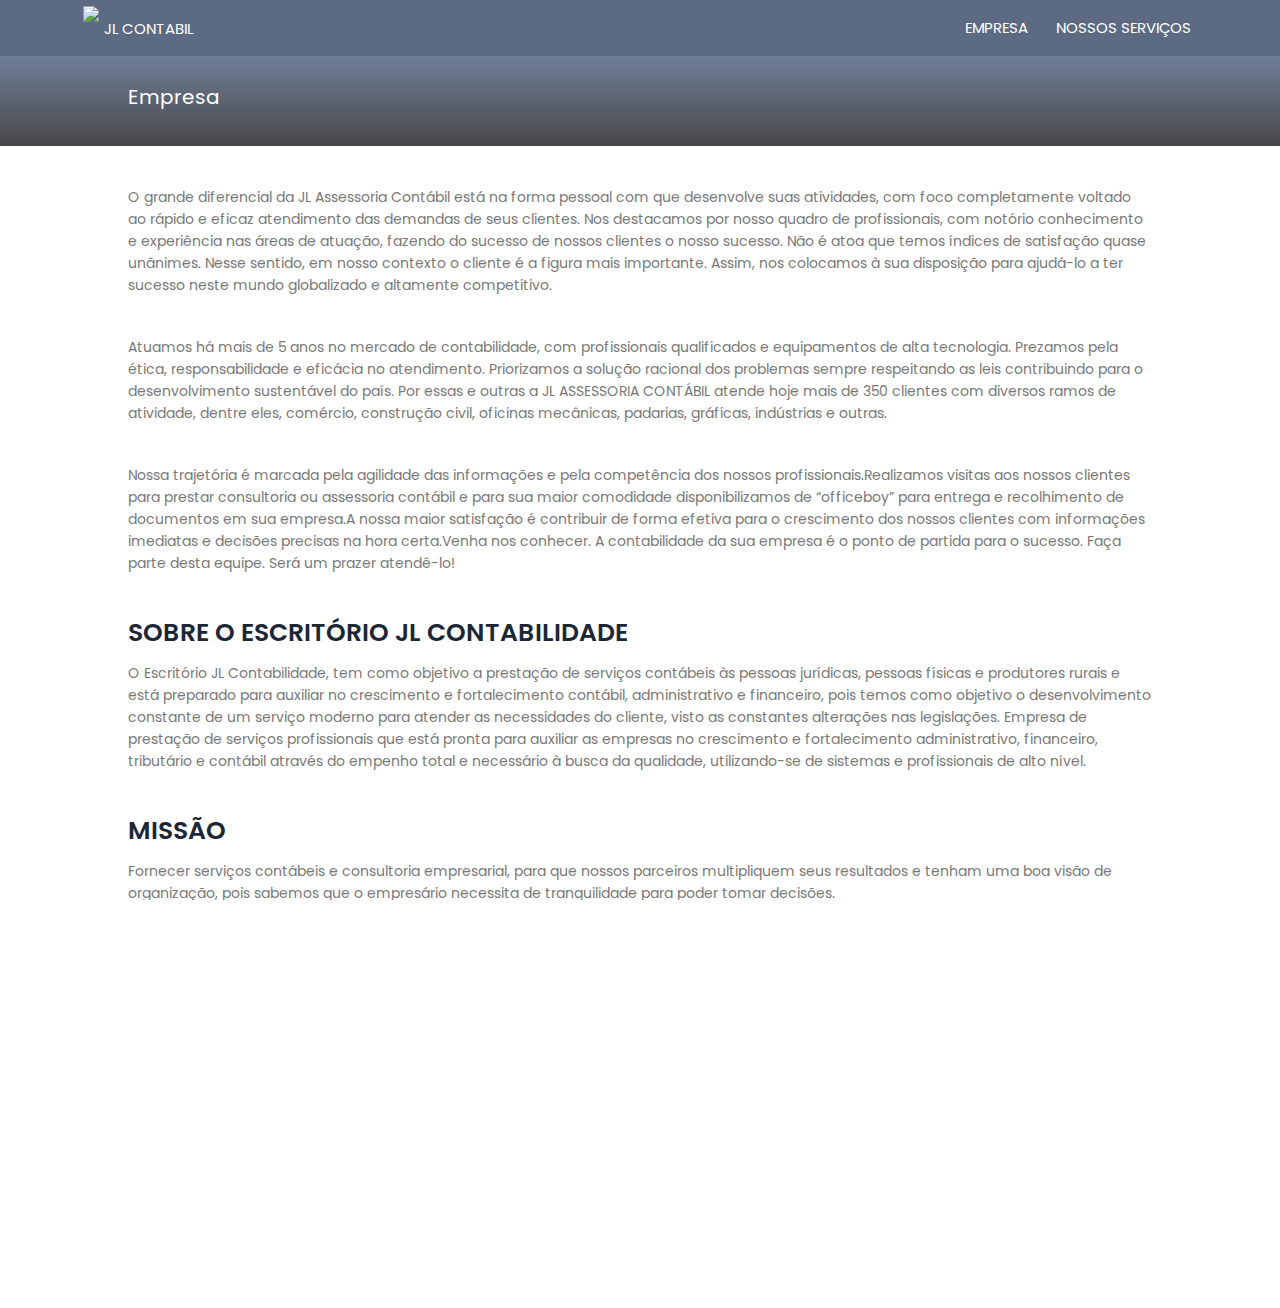
==== empresa.html @ 1e7c90de "Add files via upload" ====
<!DOCTYPE html>
<html lang="pt">

<head>
    <meta charset="UTF-8">
    <meta http-equiv="X-UA-Compatible" content="IE=edge">
    <meta name="viewport" content="width=device-width, initial-scale=1.0">
    <title>JL CONTABIL</title>
    <link rel="stylesheet" href="empresa.css">
    <link rel="preconnect" href="https://fonts.googleapis.com">
    <link rel="preconnect" href="https://fonts.gstatic.com" crossorigin>
    <link rel="stylesheet" href="https://cdnjs.cloudflare.com/ajax/libs/font-awesome/4.7.0/css/font-awesome.min.css">
    <link
        href="https://fonts.googleapis.com/css2?family=Lobster&family=Poppins:wght@100;200;300;400;600;700&display=swap"
        rel="stylesheet">
        <link rel="stylesheet" href="https://cdnjs.cloudflare.com/ajax/libs/font-awesome/5.15.4/css/all.min.css">
</head>

<body>
    <body>
        <section class="header">
            <nav>
                <div class="logo">
                    <img src="img/pacote-de-caixa-de-cubo-para-entrega.png"> <a href="index.html">JL CONTABIL</a>
                </div>
                <div class="nav-links" id="navLinks">
                    <i class="fa fa-times" onclick="hideMenu()"></i>
                    <ul>
                        <li><a href="empresa.html">EMPRESA</a></li>
                        <li><a href="servicos.html">NOSSOS SERVIÇOS</a></li>
                        
                    </ul>
                </div>
                <i class="fa fa-bars" onclick="showMenu()"></i>
            </nav>
        </section>

     <!--JS-->
    <script>
        var navLinks = document.getElementById("navLinks");

        function showMenu() {
            navLinks.style.right = "0";
        }
        function hideMenu() {
            navLinks.style.right = "-200px";
        }
    </script>
     <!--JS-->

        <section class="empresa">
            <div class="nome">
             <a>Empresa</a>
            </div>
        </section>
        <section class="informacoes">
            <p> O grande diferencial da JL Assessoria Contábil está na forma pessoal com que desenvolve suas
                atividades, com foco completamente voltado ao rápido e eficaz atendimento das demandas de seus clientes. Nos
                destacamos por nosso quadro de profissionais, com notório conhecimento e experiência
                nas áreas de atuação, fazendo do sucesso de nossos clientes o nosso sucesso.
                Não é atoa que temos índices de satisfação quase unânimes. Nesse sentido, em nosso contexto o cliente é a
                figura mais importante.
                Assim, nos colocamos à sua disposição para ajudá-lo a ter sucesso neste mundo globalizado e altamente
                competitivo.</p>
            <p>  Atuamos há mais de 5 anos no mercado de contabilidade, com profissionais qualificados e equipamentos de 
                alta tecnologia. Prezamos pela ética, responsabilidade e eficácia no atendimento. Priorizamos a solução racional 
                dos problemas sempre respeitando as leis contribuindo para o desenvolvimento sustentável do país. Por essas e outras 
                a JL ASSESSORIA CONTÁBIL  atende hoje mais de 350 clientes com diversos ramos de atividade, dentre eles, 
                comércio, construção civil, oficinas mecânicas, padarias, gráficas, indústrias e outras.</p>

            <p>   Nossa trajetória é marcada pela agilidade das informações e pela competência dos nossos profissionais.Realizamos 
                visitas aos nossos clientes para prestar consultoria ou assessoria contábil e para sua maior comodidade disponibilizamos 
                de “officeboy” para entrega e recolhimento de documentos em sua empresa.A nossa maior satisfação é contribuir de forma 
                efetiva para o crescimento dos nossos clientes com informações imediatas e decisões precisas na hora certa.Venha nos conhecer.
                A contabilidade da sua empresa é o ponto de partida para o sucesso. Faça parte desta equipe. Será um prazer atendê-lo!</p>

            <h2>SOBRE O ESCRITÓRIO JL CONTABILIDADE</h2>
             <p>O Escritório JL Contabilidade, tem como objetivo a prestação de serviços contábeis às pessoas jurídicas,
                pessoas físicas e produtores rurais e está preparado para auxiliar no crescimento e fortalecimento contábil,
                administrativo e financeiro, pois temos como objetivo o desenvolvimento constante de um serviço moderno para
                atender as necessidades do cliente, visto as constantes alterações nas legislações. Empresa de prestação de
                serviços profissionais que está pronta para auxiliar as empresas no crescimento e fortalecimento
                administrativo, financeiro, tributário e contábil através do empenho total e necessário à busca da
                qualidade, utilizando-se de sistemas e profissionais de alto nível.</p>

            <h2>MISSÃO</h2>
        
            <p>Fornecer serviços contábeis e consultoria empresarial, para que nossos parceiros multipliquem seus resultados
            e tenham uma boa visão de organização, pois sabemos que o empresário necessita de tranquilidade para poder
            tomar decisões.</p>

            <h2>VISÃO</h2>
            <p>  Ser referência em contabilidade e assessoria jurídica empresarial, sendo a maior e mais qualificada empresa
                de contabilidade da cidade de Contagem.</p>

            <h2>NOSSOS VALORES</h2>
            <p>com ética e profissionalismo, responsabilidade com nossos clientes e valorizamos as pessoas.
            Somos uma família que ama o que faz. Caminhamos com fé em Deus.</p>
        </section>

        <Footer>
            <div class="credit"> 
            <h3>Contact Info</h3>
            <p> <i class="fas fa-map"></i> Barra, Bahia, Brasil | <i class="fas fa-phone"></i> +74 3662-3894| <i class="fas fa-envelope"></i> jlcontabil07@gmail.com  | <i class="fas fa-clock"></i> 7:00am - 17:00pm 
            <p>Estamos localizados na Rua Tiradentes, Sala:01, Bairro Centro</p>
            </div>
    
            </Footer>
            </body>
            </html>
---- empresa.css ----
*{
    margin: 0;
    padding: 0;
    font-family: 'Poppins', sans-serif;
}
html,body{
    height: 100%;
    overflow-x: hidden;
}

nav{
    display: flex;
    padding: 2% 6%;
    justify-content: space-between;
    align-items: center;
    background: rgba(6, 26, 65, 0.651);
    height: 5px;
}

.logo{
    flex: 1;
    text-align:left;
    display: flex;
    padding: 2% 1px;
    align-items: center;
}
.logo a{
    color: rgb(255, 255, 255);
    text-decoration: none;
    font-size: 15px;
}
.logo img{
    height: 45px;
    padding: 5px;
}

.nav-links{
    flex: 1;
    text-align: right;
}
.nav-links ul li{
    list-style: none;
    display: inline-block;
    padding: 8px 12px;
    position: relative;
    font-size: 15px;
}
.nav-links ul li a{
    color: rgb(255, 255, 255);
    text-decoration: none;
}
.nav-links ul li::after{
    content: '';
    width: 0%;
    height: 2px;
    background: rgba(241, 237, 237, 0.7);
    display: block;
    margin: auto;
    transition: 0.5s;
}
.nav-links ul li:hover::after{
    width: 100%;
}

nav .fa{
    display: none;
}




@media(max-width:600px){
    nav{
        height: 30px;
    }
    .nav-links ul li{
        display: block;
    }
    .nav-links{
        position: absolute;
        background: rgb(23, 47, 92);
        height: 100vh;
        width: 200px;
        top: 0;
        right: -200px;
        text-align: left;
        z-index: 2;
        transition: 1s;
    }
    nav .fa{
        display: block;
        color: aliceblue;
        margin:10px;
        font-size: 22px;
        cursor: pointer;
    }
    .nav-links ul{
    padding: 30px;
    }
    .extras{
        visibility: hidden;
    }
}

.empresa{
    min-height: 10vh;
    width: 100%;
    background-image: linear-gradient( rgba(17, 41, 87, 0.603), rgba(7, 7, 7, 0.74)), url(img/iStock_000056458656_Medium.jpg);
    background-position: center;
    background-size: cover;
    position: relative;
}
.nome{
    flex: 1;
    text-align:left;
    display: flex;
    padding: 2% 10%;
    align-items: center;
}
.nome a{
    color: rgb(255, 255, 255);
    text-decoration: none;
    font-size: 20px;
}

.informacoes{
    width: 80%;
    margin: auto;
    padding-top: 30px;
}
.informacoes h2{
    font-size: 25px;
    font-weight: 600;
    margin-top: 10px;
     color: #1c2736;;
}
.informacoes p{
    color: rgb(121, 121, 121);
    font-size: 14px;
    line-height: 22px;
    margin: 10px 0 40px;
}

.credit {
    background: rgb(23, 47, 92);
    text-align: center;
    font-size: 15PX;
    padding: 14px 2px;
    color: #aaa;
  }
  
  .credit h3 {
    color: #ffffff;
  }
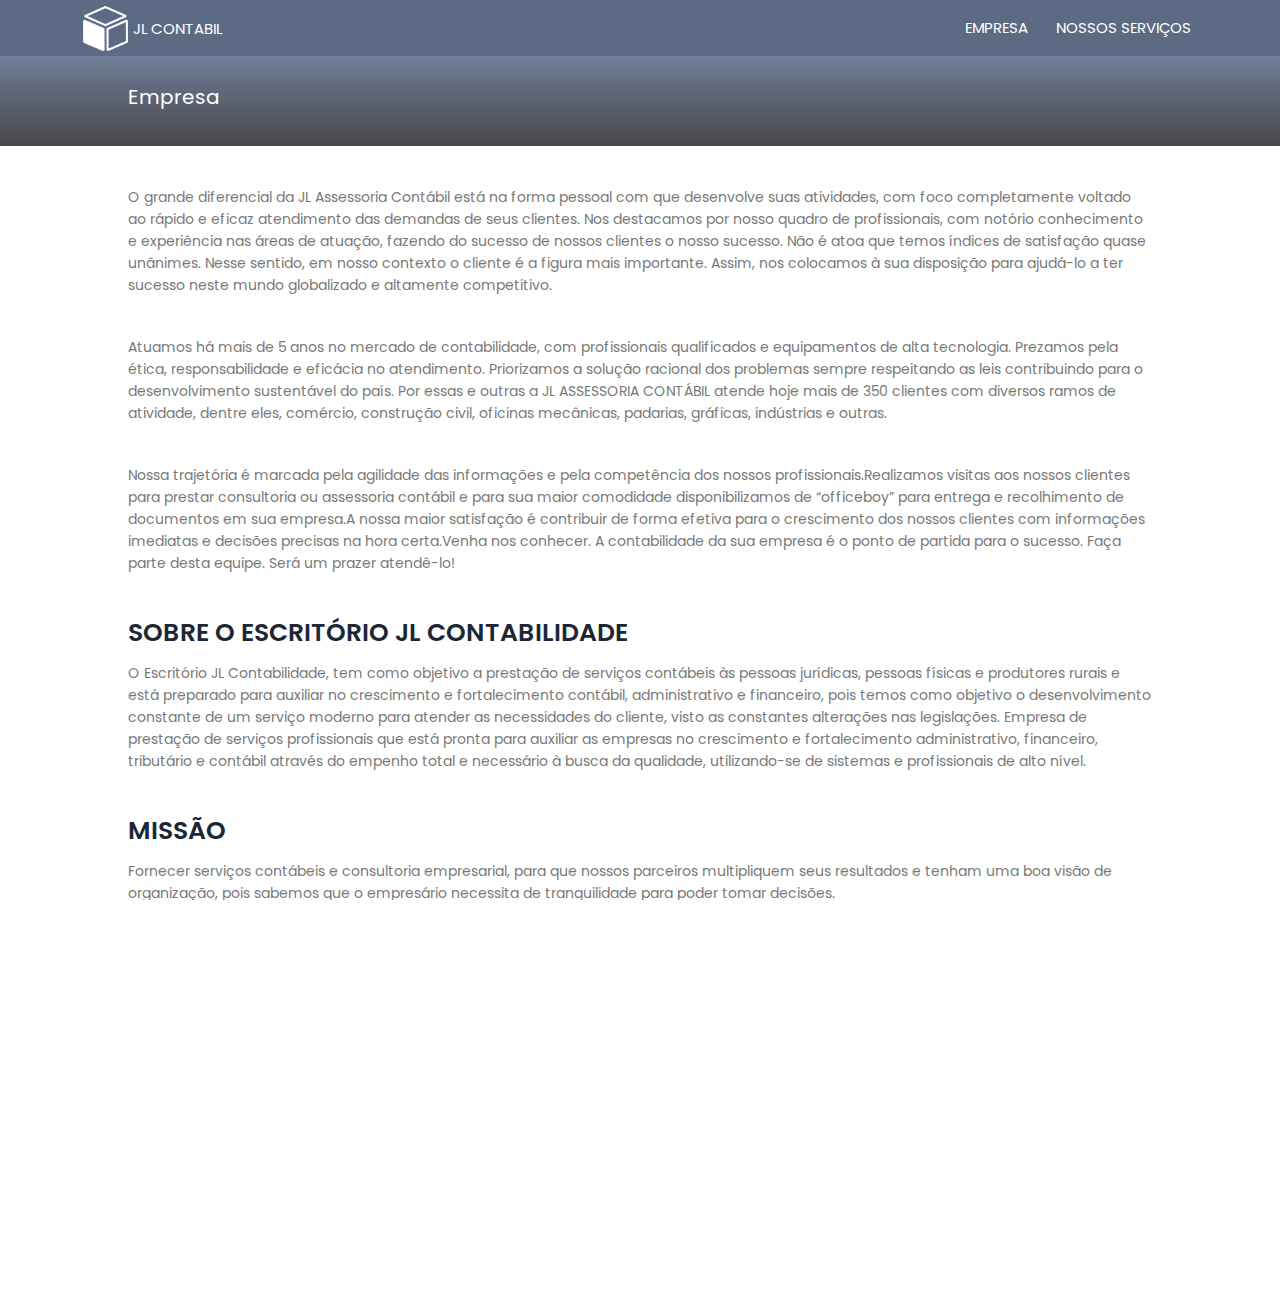
==== commit 8e03d8e1: "Update empresa.html" ====
--- a/empresa.html
+++ b/empresa.html
@@ -21,7 +21,7 @@
         <section class="header">
             <nav>
                 <div class="logo">
-                    <img src="img/pacote-de-caixa-de-cubo-para-entrega.png"> <a href="index.html">JL CONTABIL</a>
+                    <img src="pacote-de-caixa-de-cubo-para-entrega.png"> <a href="index.html">JL CONTABIL</a>
                 </div>
                 <div class="nav-links" id="navLinks">
                     <i class="fa fa-times" onclick="hideMenu()"></i>
@@ -107,4 +107,4 @@
     
             </Footer>
             </body>
-            </html>+            </html>
